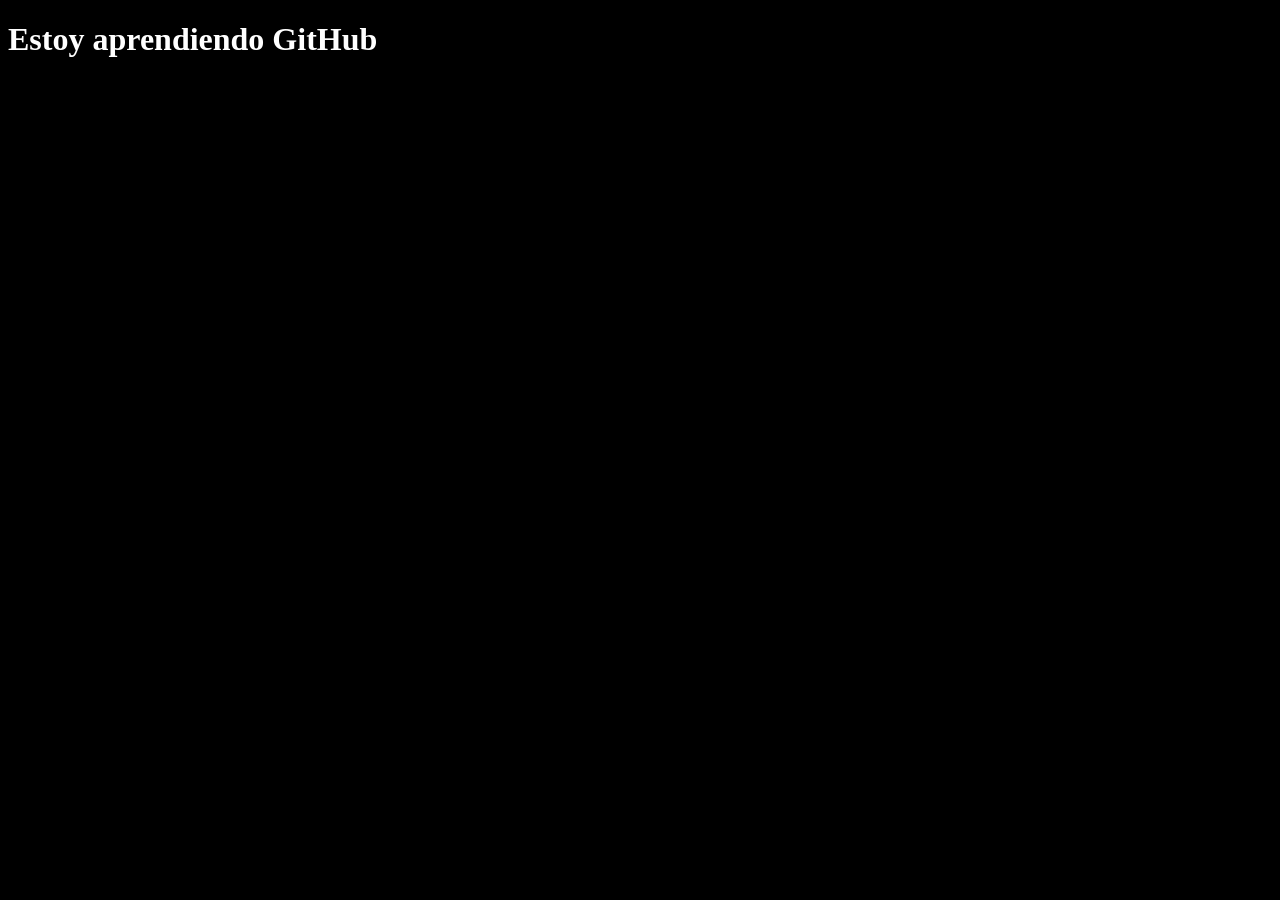
==== index.html @ b88ec094 "primera version de mi proyecto web" ====
<!DOCTYPE html>
<html lang="es">
<head>
    <meta charset="UTF-8">
    <meta name="viewport" content="width=device-width, initial-scale=1.0">
    <title>Document</title>
    <link rel="stylesheet" href="style.css">
</head>
<body>
    <h1>Estoy aprendiendo GitHub</h1>

    <script src="main.js"></script>
</body>
</html>
---- style.css ----
html{
    background-color: black;
    color: white;
}
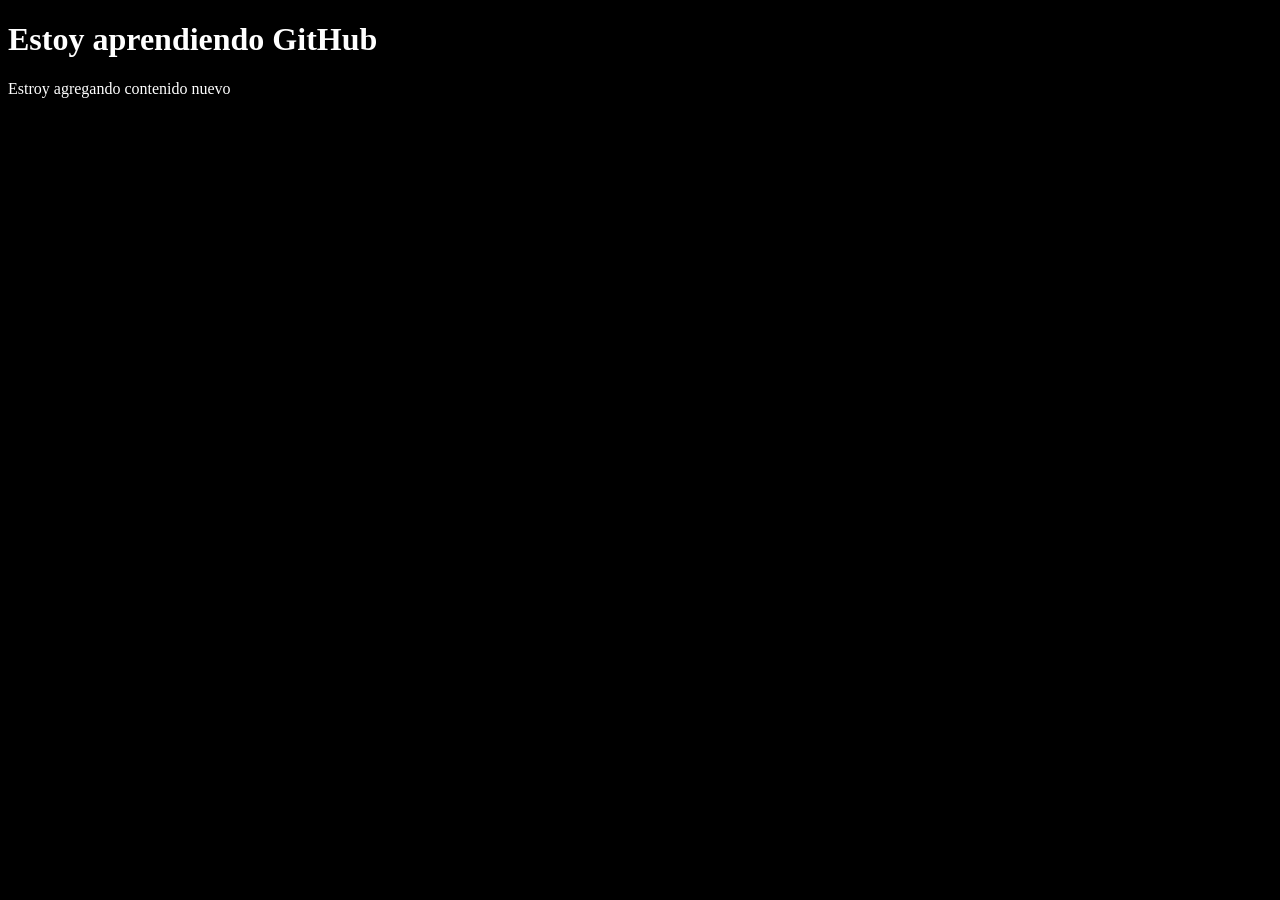
==== commit 23aeaf58: "nuevo parrafo y nueva funcion" ====
--- a/index.html
+++ b/index.html
@@ -8,6 +8,7 @@
 </head>
 <body>
     <h1>Estoy aprendiendo GitHub</h1>
+    <p>Estroy agregando contenido nuevo</p>
 
     <script src="main.js"></script>
 </body>
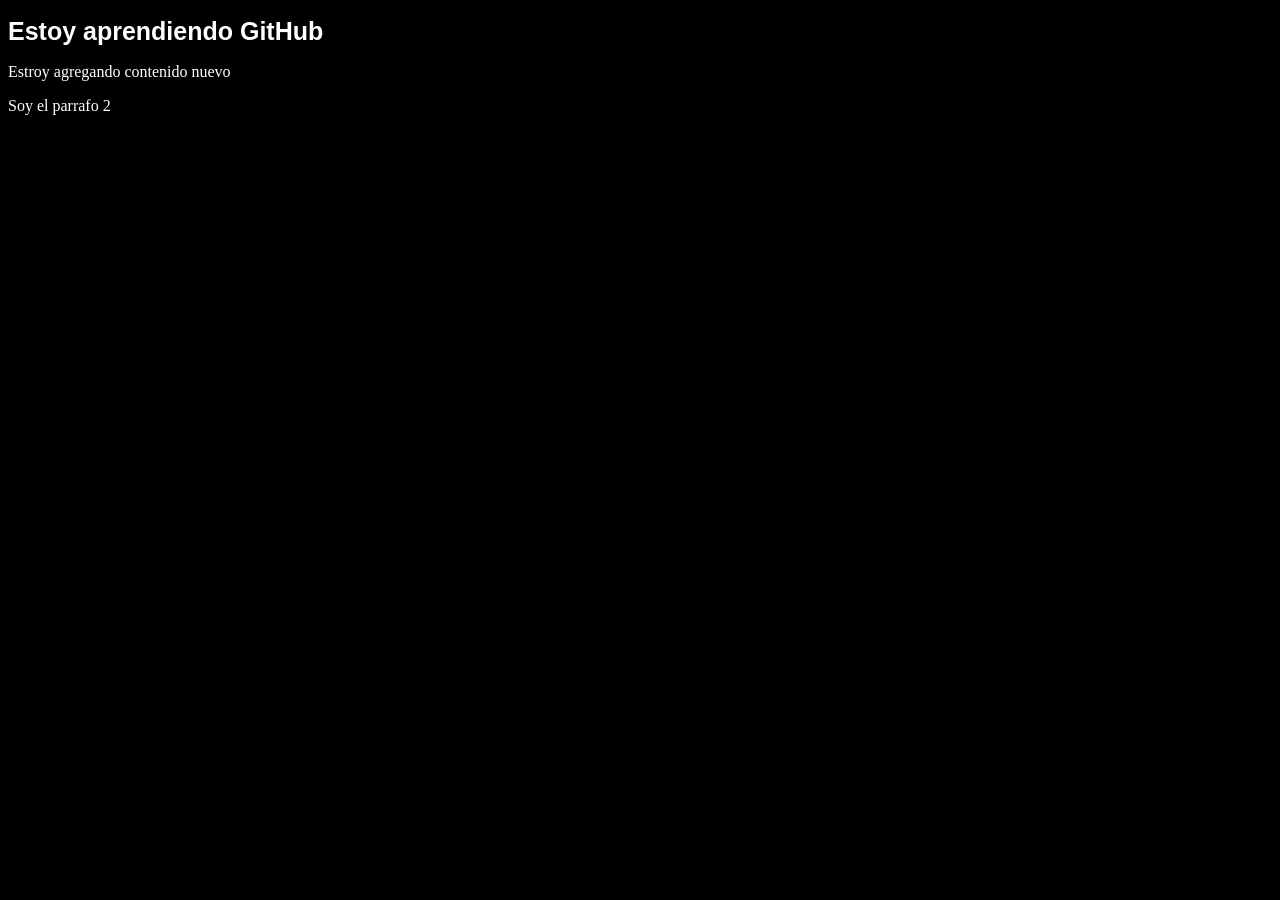
==== commit abdcec94: "actualizacion de github" ====
--- a/index.html
+++ b/index.html
@@ -9,6 +9,7 @@
 <body>
     <h1>Estoy aprendiendo GitHub</h1>
     <p>Estroy agregando contenido nuevo</p>
+    <p>Soy el parrafo 2</p>
 
     <script src="main.js"></script>
 </body>
--- a/style.css
+++ b/style.css
@@ -1,4 +1,9 @@
 html{
     background-color: black;
     color: white;
+}
+
+h1{
+    font-family: 'Lucida Sans', 'Lucida Sans Regular', 'Lucida Grande', 'Lucida Sans Unicode', Geneva, Verdana, sans-serif;
+    font-size: 25px;
 }
